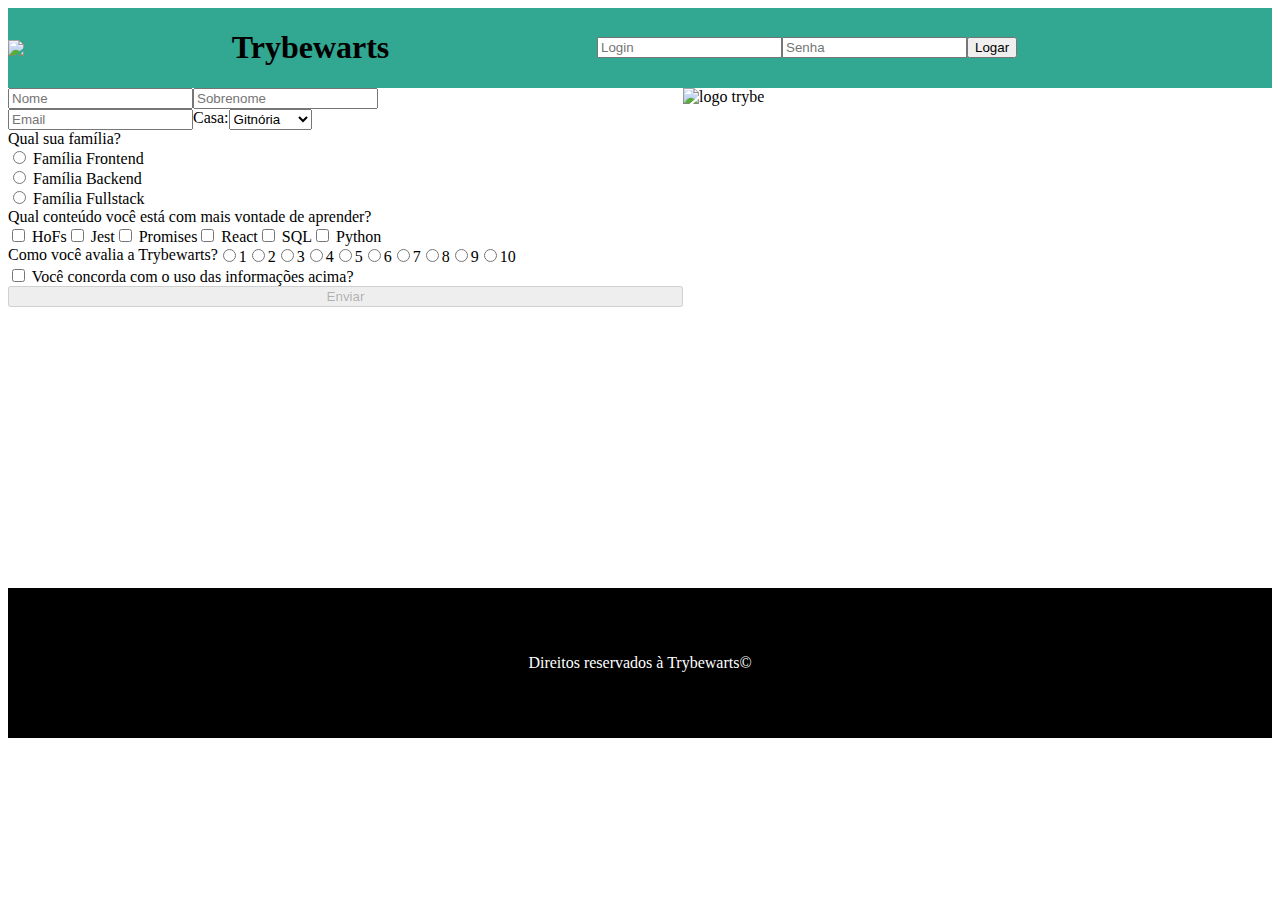
==== index.html @ ea1bdfb3 "resoluçao" ====
<!DOCTYPE html>
<html lang="en">
<head>
    <meta charset="UTF-8">
    <meta http-equiv="X-UA-Compatible" content="IE=edge">
    <meta name="viewport" content="width=device-width, initial-scale=1.0">
    <title>Document</title>
    <link href="https://cdn.jsdelivr.net/npm/bootstrap@5.0.2/dist/css/bootstrap.min.css" rel="stylesheet" integrity="sha384-EVSTQN3/azprG1Anm3QDgpJLIm9Nao0Yz1ztcQTwFspd3yD65VohhpuuCOmLASjC" crossorigin="anonymous">
    <link rel="stylesheet" href="style.css">
</head>
<body>
  <header class="header">
    <img src="images/trybewarts-header-logo.svg" class='trybewarts-header-logo'>
    <h1 id='trybewarts-header-title'>Trybewarts</h1>
    <form class="trybewarts-login">
      <input class="login-input" type="login" name="login" placeholder="Login" >
      <input class="pwd-input" type="password" name="pwd" placeholder="Senha" >
      <button class="submit-button" type="submit">Logar</button>
    </form>
  </header>
  <main class="d-flex">
    <form action="#" method="GET" id="evaluation-form" class="d-flex flex-column">
      <!-- requisito 8, 10 -->
      <div class="d-flex">
        <input type="text" name="nome" id="input-name" placeholder="Nome">
        <input type="text" name="sobrenome" id="input-lastname" placeholder="Sobrenome">
      </div>
      <!-- requisito 9, 11 -->
      <div class="d-flex">
        <input type="text" name="email" id="input-email" placeholder="Email">
        <label for="house">Casa: </label>
        <select name="house" id="house">
          <option value="Gitnória" id="gitnoria-house">Gitnória</option>
          <option value="Reactpuff" id="reactpuff-house">Reactpuff</option>
          <option value="Corvinode" id="corvinode-house">Corvinode</option>
          <option value="Pytherina" id="pytherina-house">Pytherina</option>
        </select>
      </div>
      <!-- requisito 12 -->
      <label for="" id="label-family">Qual sua família?</label>
      <label for="frontend-family">
        <input type="radio" name="family" value="Frontend" id="frontend-family"> Família Frontend
      </label>
      <label for="backend-family">
        <input type="radio" name="family" value="Backend" id="backend-family"> Família Backend
      </label>
      <label for="fullstack-family">
        <input type="radio" name="family" value="FullStack" id="fullstack-family">  Família Fullstack
      </label>
      <!-- requisito 13 -->
      <label for="" id="label-content">Qual conteúdo você está com mais vontade de aprender?</label>
      <div class="d-flex">
        <label for="HoFs">
          <input type="checkbox" name="conteudo" value="HoFs" class="subject" id="HoFs"> HoFs
        </label>
        <label for="Jest">
          <input type="checkbox" name="conteudo" value="Jest" class="subject" id="Jest"> Jest
        </label>
        <label for="Promises">
          <input type="checkbox" name="conteudo" value="Promises" class="subject" id="Promises"> Promises
        </label>
        <label for="React">
          <input type="checkbox" name="conteudo" value="React" class="subject" id="React"> React
        </label>
        <label for="SQL">
          <input type="checkbox" name="conteudo" value="SQL" class="subject" id="SQL"> SQL
        </label>
        <label for="Python">
          <input type="checkbox" name="conteudo" value="Python" class="subject" id="Python"> Python
        </label>
      </div>



        <!-- requisito 14 -->
       <div class="d-flex">
        <label id="label-rate"> Como você avalia a Trybewarts? </label>
        <div id='trybe-rating'></div>
       </div>





       <!-- requisito 16 -->
    <label for="agreement" id="label-infos">
      <input type="checkbox" name="" id="agreement"> Você concorda com o uso das informações acima?
    </label>
    <!-- requisito 17 -->
    <button type="submit" id="submit-btn" disabled>Enviar</button>
    </form>
  
    <!-- requisito 7 -->
    <img src="images/trybewarts-colored.svg" alt="logo trybe" id="trybewarts-forms-logo">

    
       


  </main>
  <footer>
    <p>Direitos reservados à Trybewarts©</p>
  </footer>
    <script src="script.js"></script>
</body>
</html>
---- style.css ----
.header {
  width: 100%;
  display: flex;
  background-color: rgb(50, 167, 145);
  justify-content: space-between;
  align-items: center;
  }
  .header h1 {
  order: 2;
  }
  .trybewarts-login{
    display:flex;
    order: 3;
  }

  form {
    width: 675px;
}

/* requisito 7 */
#trybewarts-forms-logo {
    height: 500px;
    width: auto;
}

.d-flex {
    display: flex;
}

.flex-column {
    flex-direction: column;
}

footer {
    display: flex;
    text-align: center;
    padding: 50px 0px;
    background-color: black;
}
footer p {
    width: 100%;
    color: white;
}
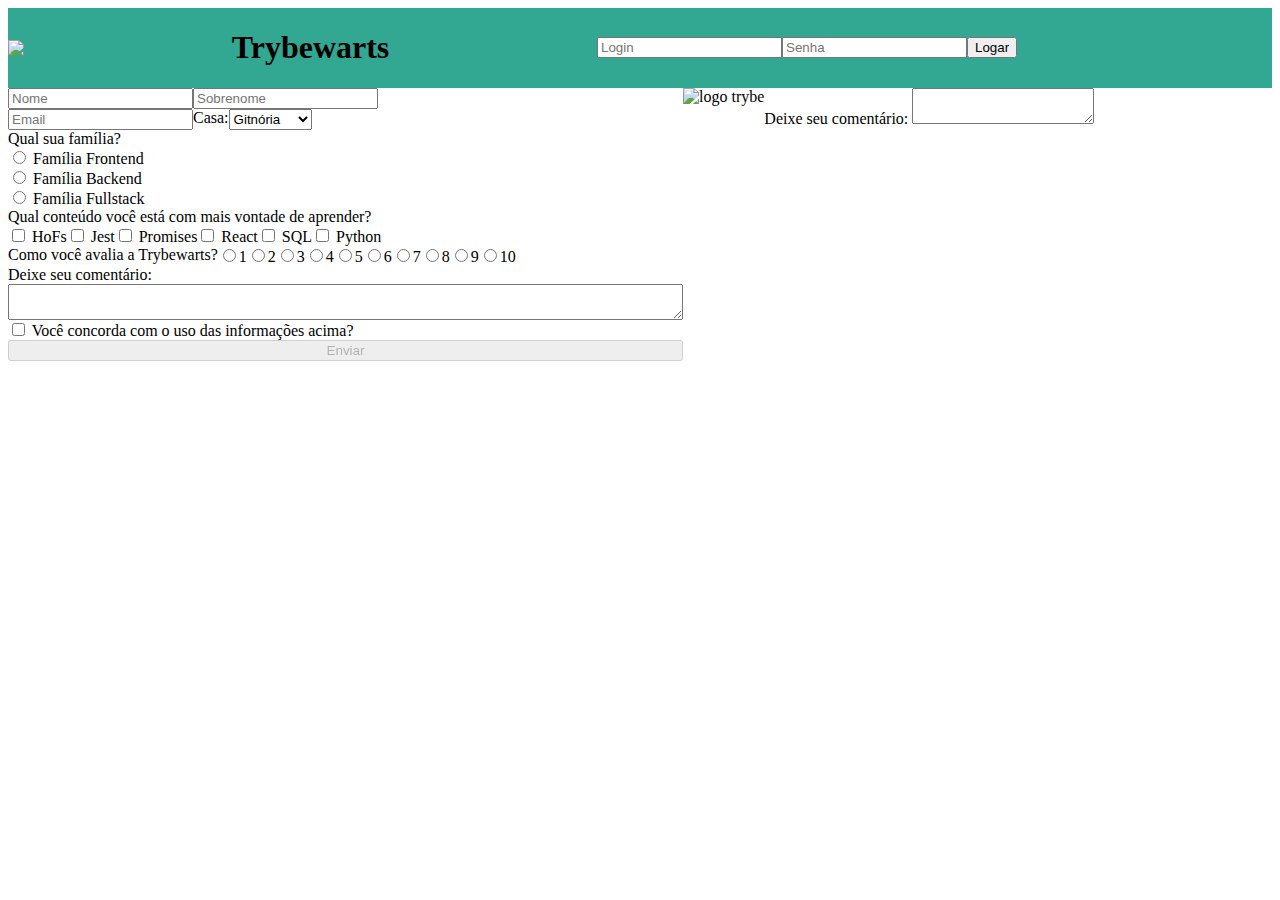
==== commit aaad8dbd: "Requisito 15 parcial" ====
--- a/index.html
+++ b/index.html
@@ -75,12 +75,14 @@
         <!-- requisito 14 -->
        <div class="d-flex">
         <label id="label-rate"> Como você avalia a Trybewarts? </label>
-        <div id='trybe-rating'></div>
+        <div id='trybe-rating'>
+            
+        </div>
        </div>
 
-
-
-
+        <!-- requisito 15 -->
+        <label for="textarea" class='textarea'>Deixe seu comentário: </label>
+        <textarea id="textarea" name="commentArea" max="500"></textarea>
 
        <!-- requisito 16 -->
     <label for="agreement" id="label-infos">
@@ -94,13 +96,12 @@
     <img src="images/trybewarts-colored.svg" alt="logo trybe" id="trybewarts-forms-logo">
 
     
-       
+    <div class="line-content">
+        <label for="comments" class='textarea'>Deixe seu comentário: </label>
+        <textarea id="comments" name="commentArea" maxlength="500"></textarea>
 
 
   </main>
-  <footer>
-    <p>Direitos reservados à Trybewarts©</p>
-  </footer>
     <script src="script.js"></script>
 </body>
 </html>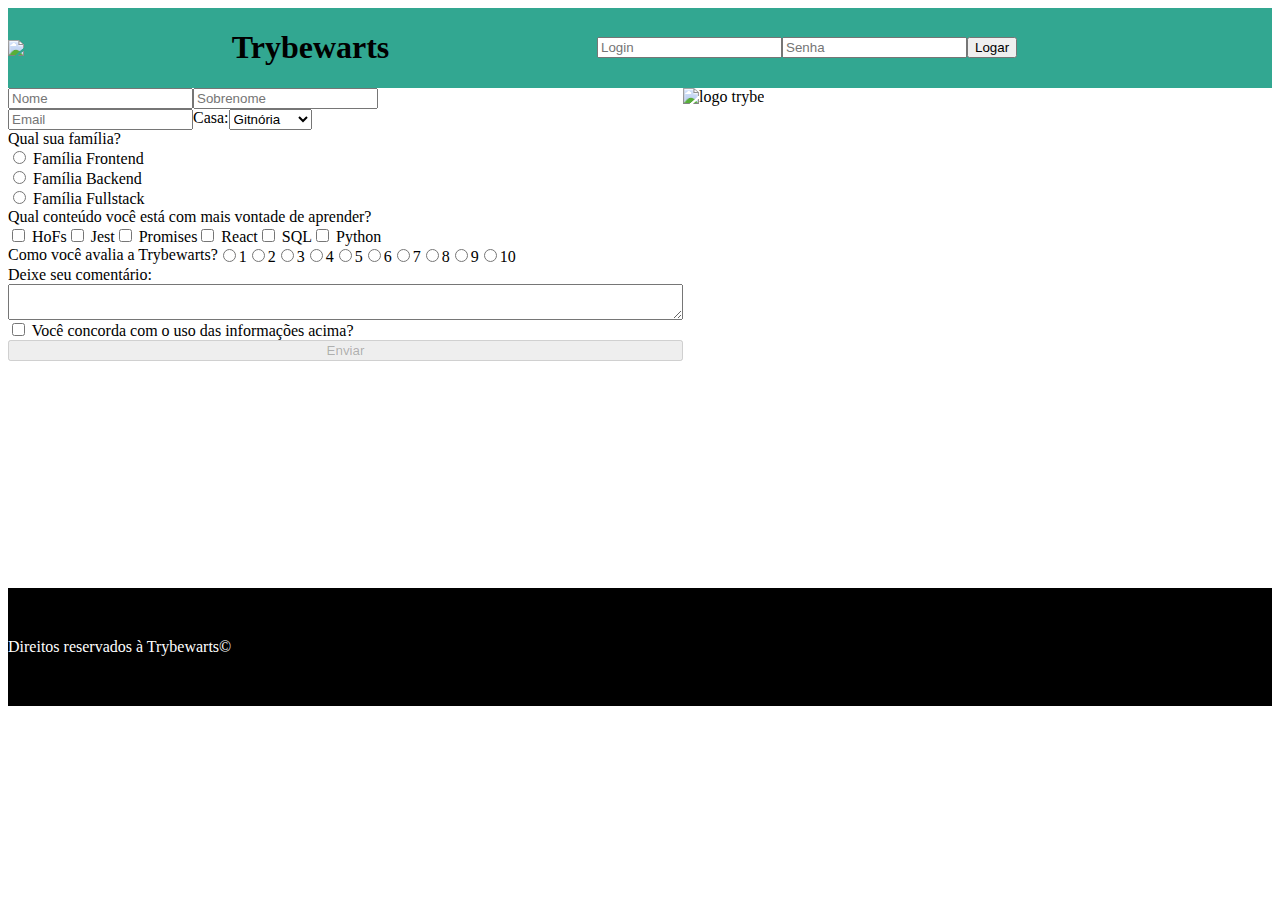
==== commit 6b529a30: "Requisitos obrigatorios 100%" ====
--- a/index.html
+++ b/index.html
@@ -69,21 +69,15 @@
           <input type="checkbox" name="conteudo" value="Python" class="subject" id="Python"> Python
         </label>
       </div>
-
-
-
         <!-- requisito 14 -->
        <div class="d-flex">
         <label id="label-rate"> Como você avalia a Trybewarts? </label>
         <div id='trybe-rating'>
-            
         </div>
        </div>
-
         <!-- requisito 15 -->
         <label for="textarea" class='textarea'>Deixe seu comentário: </label>
-        <textarea id="textarea" name="commentArea" max="500"></textarea>
-
+        <textarea id="textarea" name="commentArea" maxlength="500"></textarea>
        <!-- requisito 16 -->
     <label for="agreement" id="label-infos">
       <input type="checkbox" name="" id="agreement"> Você concorda com o uso das informações acima?
@@ -91,17 +85,12 @@
     <!-- requisito 17 -->
     <button type="submit" id="submit-btn" disabled>Enviar</button>
     </form>
-  
     <!-- requisito 7 -->
     <img src="images/trybewarts-colored.svg" alt="logo trybe" id="trybewarts-forms-logo">
-
-    
-    <div class="line-content">
-        <label for="comments" class='textarea'>Deixe seu comentário: </label>
-        <textarea id="comments" name="commentArea" maxlength="500"></textarea>
-
-
   </main>
+  <footer>
+    Direitos reservados à Trybewarts©
+  </footer>
     <script src="script.js"></script>
 </body>
 </html>--- a/style.css
+++ b/style.css
@@ -14,7 +14,7 @@
   }
 
   form {
-    width: 675px;
+    min-width: 675px;
 }
 
 /* requisito 7 */
@@ -32,12 +32,10 @@
 }
 
 footer {
-    display: flex;
-    text-align: center;
-    padding: 50px 0px;
-    background-color: black;
-}
-footer p {
-    width: 100%;
-    color: white;
+  display: flex;
+  text-align: center;
+  padding: 50px 0px;
+  background-color: black;
+  width: 100%;
+  color: white;
 }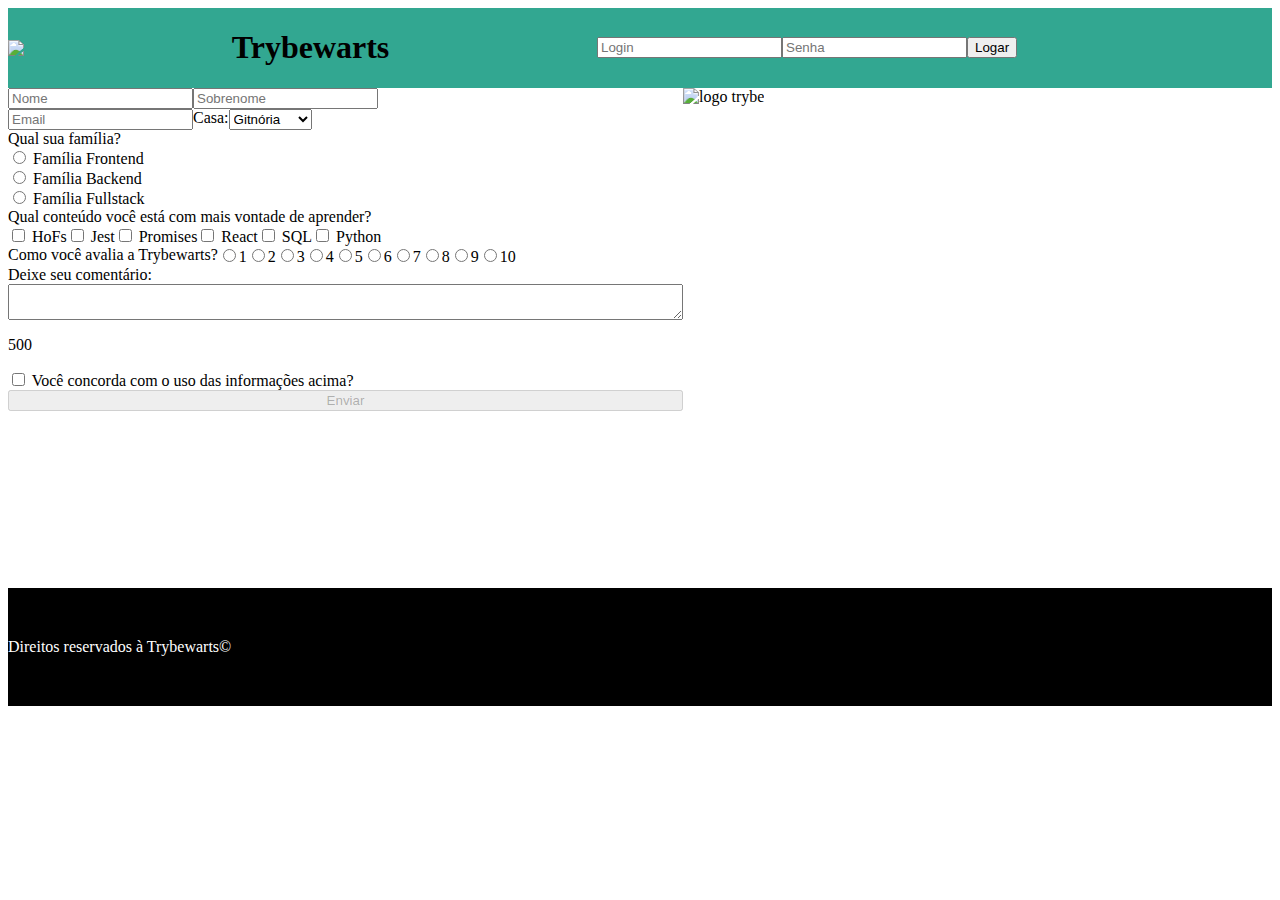
==== commit dbceea3f: "requisito 20" ====
--- a/index.html
+++ b/index.html
@@ -78,6 +78,7 @@
         <!-- requisito 15 -->
         <label for="textarea" class='textarea'>Deixe seu comentário: </label>
         <textarea id="textarea" name="commentArea" maxlength="500"></textarea>
+        <p id="counter">500</p>
        <!-- requisito 16 -->
     <label for="agreement" id="label-infos">
       <input type="checkbox" name="" id="agreement"> Você concorda com o uso das informações acima?
--- a/style.css
+++ b/style.css
@@ -4,38 +4,40 @@
   background-color: rgb(50, 167, 145);
   justify-content: space-between;
   align-items: center;
-  }
-  .header h1 {
+}
+
+.header h1 {
   order: 2;
-  }
-  .trybewarts-login{
-    display:flex;
-    order: 3;
-  }
+}
 
-  form {
-    min-width: 675px;
+.trybewarts-login {
+  display: flex;
+  order: 3;
+}
+
+form {
+  min-width: 675px;
 }
 
 /* requisito 7 */
 #trybewarts-forms-logo {
-    height: 500px;
-    width: auto;
+  height: 500px;
+  width: auto;
 }
 
 .d-flex {
-    display: flex;
+  display: flex;
 }
 
 .flex-column {
-    flex-direction: column;
+  flex-direction: column;
 }
 
 footer {
   display: flex;
   text-align: center;
-  padding: 50px 0px;
+  padding: 50px 0;
   background-color: black;
   width: 100%;
   color: white;
-}+}
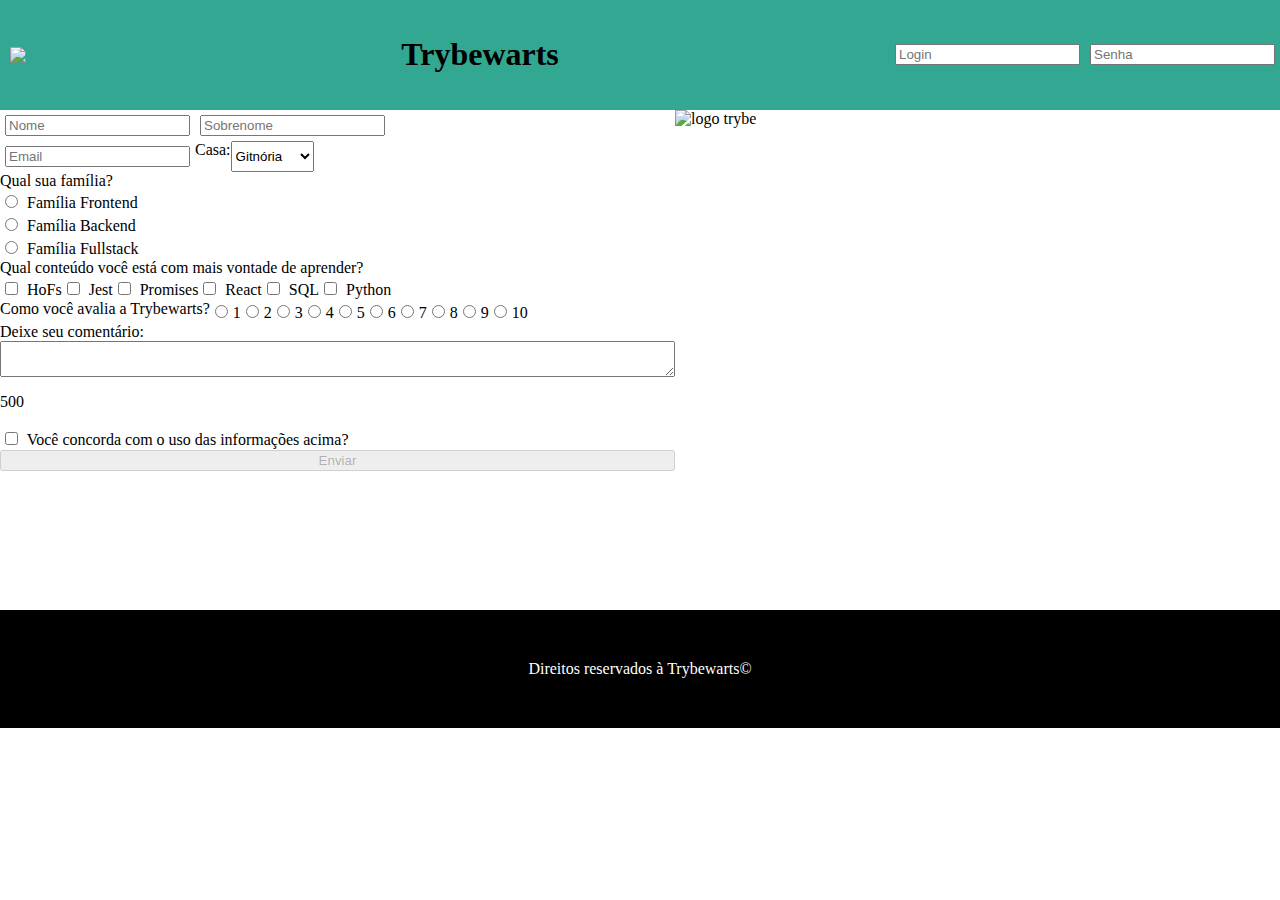
==== commit abeead85: "melhorando css" ====
--- a/index.html
+++ b/index.html
@@ -13,12 +13,12 @@
     <img src="images/trybewarts-header-logo.svg" class='trybewarts-header-logo'>
     <h1 id='trybewarts-header-title'>Trybewarts</h1>
     <form class="trybewarts-login">
-      <input class="login-input" type="login" name="login" placeholder="Login" >
-      <input class="pwd-input" type="password" name="pwd" placeholder="Senha" >
-      <button class="submit-button" type="submit">Logar</button>
+      <input class="login-input form-control" type="login" name="login" placeholder="Login" >
+      <input class="pwd-input form-control mx-1" type="password" name="pwd" placeholder="Senha" >
+      <button class="submit-button btn btn-dark" type="submit">Logar</button>
     </form>
   </header>
-  <main class="d-flex">
+  <main class="d-flex align-items-center justify-content-around">
     <form action="#" method="GET" id="evaluation-form" class="d-flex flex-column">
       <!-- requisito 8, 10 -->
       <div class="d-flex">
@@ -50,23 +50,23 @@
       <!-- requisito 13 -->
       <label for="" id="label-content">Qual conteúdo você está com mais vontade de aprender?</label>
       <div class="d-flex">
-        <label for="HoFs">
-          <input type="checkbox" name="conteudo" value="HoFs" class="subject" id="HoFs"> HoFs
+        <label class="form-check-label" for="HoFs">
+          <input class="form-check-input" type="checkbox" name="conteudo" value="HoFs" class="subject" id="HoFs"> HoFs
         </label>
-        <label for="Jest">
-          <input type="checkbox" name="conteudo" value="Jest" class="subject" id="Jest"> Jest
+        <label class="form-check-label" for="Jest">
+          <input class="form-check-input" type="checkbox" name="conteudo" value="Jest" class="subject" id="Jest"> Jest
         </label>
-        <label for="Promises">
-          <input type="checkbox" name="conteudo" value="Promises" class="subject" id="Promises"> Promises
+        <label class="form-check-label" for="Promises">
+          <input class="form-check-input" type="checkbox" name="conteudo" value="Promises" class="subject" id="Promises"> Promises
         </label>
-        <label for="React">
-          <input type="checkbox" name="conteudo" value="React" class="subject" id="React"> React
+        <label class="form-check-label" for="React">
+          <input class="form-check-input" type="checkbox" name="conteudo" value="React" class="subject" id="React"> React
         </label>
-        <label for="SQL">
-          <input type="checkbox" name="conteudo" value="SQL" class="subject" id="SQL"> SQL
+        <label class="form-check-label" for="SQL">
+          <input class="form-check-input" type="checkbox" name="conteudo" value="SQL" class="subject" id="SQL"> SQL
         </label>
-        <label for="Python">
-          <input type="checkbox" name="conteudo" value="Python" class="subject" id="Python"> Python
+        <label class="form-check-label" for="Python">
+          <input class="form-check-input" type="checkbox" name="conteudo" value="Python" class="subject" id="Python"> Python
         </label>
       </div>
         <!-- requisito 14 -->
@@ -80,8 +80,8 @@
         <textarea id="textarea" name="commentArea" maxlength="500"></textarea>
         <p id="counter">500</p>
        <!-- requisito 16 -->
-    <label for="agreement" id="label-infos">
-      <input type="checkbox" name="" id="agreement"> Você concorda com o uso das informações acima?
+    <label for="agreement" id="label-infos" class="form-check-label">
+      <input type="checkbox"class="form-check-input" name="agreement" id="agreement"> Você concorda com o uso das informações acima?
     </label>
     <!-- requisito 17 -->
     <button type="submit" id="submit-btn" disabled>Enviar</button>
--- a/style.css
+++ b/style.css
@@ -1,3 +1,11 @@
+body {
+  margin: 0;
+}
+
+header {
+  padding: 15px 10px;
+}
+
 .header {
   width: 100%;
   display: flex;
@@ -6,17 +14,24 @@
   align-items: center;
 }
 
-.header h1 {
-  order: 2;
+.header img {
+  width: 60px;
 }
 
 .trybewarts-login {
   display: flex;
-  order: 3;
 }
 
-form {
+input {
+  margin: 5px;
+}
+
+main form {
   min-width: 675px;
+}
+
+.header form {
+  width: 400px;
 }
 
 /* requisito 7 */
@@ -35,7 +50,7 @@
 
 footer {
   display: flex;
-  text-align: center;
+  justify-content: center;
   padding: 50px 0;
   background-color: black;
   width: 100%;
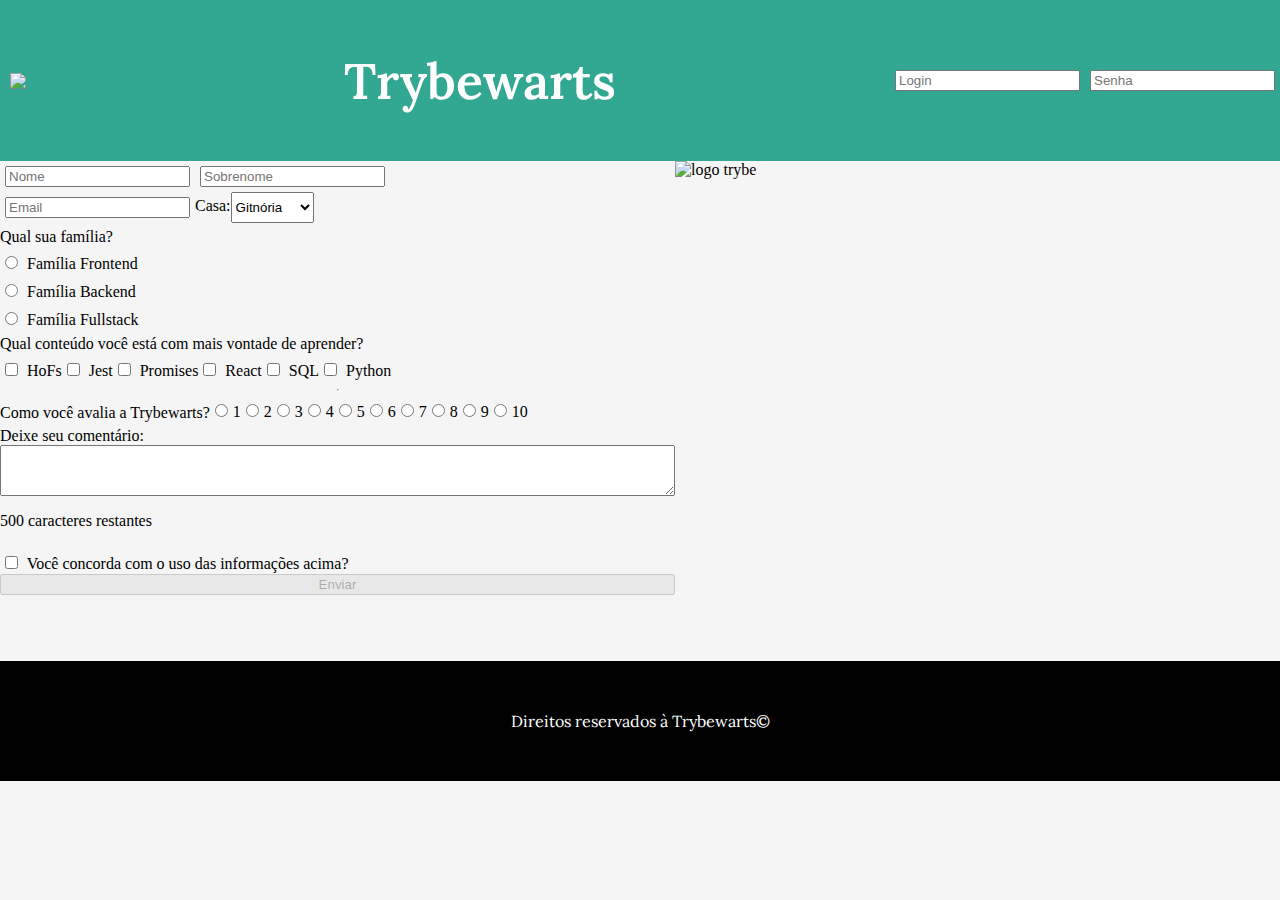
==== commit de1ba6c8: "css atualizado" ====
--- a/index.html
+++ b/index.html
@@ -7,6 +7,9 @@
     <title>Document</title>
     <link href="https://cdn.jsdelivr.net/npm/bootstrap@5.0.2/dist/css/bootstrap.min.css" rel="stylesheet" integrity="sha384-EVSTQN3/azprG1Anm3QDgpJLIm9Nao0Yz1ztcQTwFspd3yD65VohhpuuCOmLASjC" crossorigin="anonymous">
     <link rel="stylesheet" href="style.css">
+    <link rel="preconnect" href="https://fonts.googleapis.com">
+<link rel="preconnect" href="https://fonts.gstatic.com" crossorigin>
+<link href="https://fonts.googleapis.com/css2?family=Lora:ital,wght@0,400;0,600;1,400&display=swap" rel="stylesheet">
 </head>
 <body>
   <header class="header">
@@ -18,18 +21,18 @@
       <button class="submit-button btn btn-dark" type="submit">Logar</button>
     </form>
   </header>
-  <main class="d-flex align-items-center justify-content-around">
+  <main class="d-flex align-items-center justify-content-around my-4">
     <form action="#" method="GET" id="evaluation-form" class="d-flex flex-column">
       <!-- requisito 8, 10 -->
       <div class="d-flex">
-        <input type="text" name="nome" id="input-name" placeholder="Nome">
-        <input type="text" name="sobrenome" id="input-lastname" placeholder="Sobrenome">
+        <input class="form-control" type="text" name="nome" id="input-name" placeholder="Nome">
+        <input class="form-control" type="text" name="sobrenome" id="input-lastname" placeholder="Sobrenome">
       </div>
       <!-- requisito 9, 11 -->
-      <div class="d-flex">
-        <input type="text" name="email" id="input-email" placeholder="Email">
-        <label for="house">Casa: </label>
-        <select name="house" id="house">
+      <div class="d-flex align-items-center">
+        <input class="form-control" type="text" name="email" id="input-email" placeholder="Email">
+        <label class="form-label" for="house">Casa:</label>
+        <select name="house" id="house" class="form-select mx-1">
           <option value="Gitnória" id="gitnoria-house">Gitnória</option>
           <option value="Reactpuff" id="reactpuff-house">Reactpuff</option>
           <option value="Corvinode" id="corvinode-house">Corvinode</option>
@@ -38,14 +41,14 @@
       </div>
       <!-- requisito 12 -->
       <label for="" id="label-family">Qual sua família?</label>
-      <label for="frontend-family">
-        <input type="radio" name="family" value="Frontend" id="frontend-family"> Família Frontend
+      <label class="form-check-label" for="frontend-family">
+        <input class="form-check-input" type="radio" name="family" value="Frontend" id="frontend-family"> Família Frontend
       </label>
-      <label for="backend-family">
-        <input type="radio" name="family" value="Backend" id="backend-family"> Família Backend
+      <label class="form-check-label" for="backend-family">
+        <input class="form-check-input" type="radio" name="family" value="Backend" id="backend-family"> Família Backend
       </label>
-      <label for="fullstack-family">
-        <input type="radio" name="family" value="FullStack" id="fullstack-family">  Família Fullstack
+      <label class="form-check-label" for="fullstack-family">
+        <input class="form-check-input" type="radio" name="family" value="FullStack" id="fullstack-family">  Família Fullstack
       </label>
       <!-- requisito 13 -->
       <label for="" id="label-content">Qual conteúdo você está com mais vontade de aprender?</label>
@@ -70,6 +73,7 @@
         </label>
       </div>
         <!-- requisito 14 -->
+        <hr />
        <div class="d-flex">
         <label id="label-rate"> Como você avalia a Trybewarts? </label>
         <div id='trybe-rating'>
@@ -77,19 +81,19 @@
        </div>
         <!-- requisito 15 -->
         <label for="textarea" class='textarea'>Deixe seu comentário: </label>
-        <textarea id="textarea" name="commentArea" maxlength="500"></textarea>
-        <p id="counter">500</p>
+        <textarea class="form-control" rows="3" id="textarea" name="commentArea" maxlength="500"></textarea>
+        <p><span id="counter">500</span> caracteres restantes</p>
        <!-- requisito 16 -->
-    <label for="agreement" id="label-infos" class="form-check-label">
+    <label for="agreement" id="label-infos" class="form-check-label mb-3">
       <input type="checkbox"class="form-check-input" name="agreement" id="agreement"> Você concorda com o uso das informações acima?
     </label>
     <!-- requisito 17 -->
-    <button type="submit" id="submit-btn" disabled>Enviar</button>
+    <button class="btn btn-success" type="submit" id="submit-btn" disabled>Enviar</button>
     </form>
     <!-- requisito 7 -->
     <img src="images/trybewarts-colored.svg" alt="logo trybe" id="trybewarts-forms-logo">
   </main>
-  <footer>
+  <footer class="mt-4">
     Direitos reservados à Trybewarts©
   </footer>
     <script src="script.js"></script>
--- a/style.css
+++ b/style.css
@@ -1,9 +1,18 @@
 body {
   margin: 0;
+  background-color: whitesmoke;
 }
 
 header {
   padding: 15px 10px;
+}
+
+header h1 {
+  font-family: lora, serif;
+  font-weight: 600;
+  color: white;
+  font-size: 50px;
+  user-select: none;
 }
 
 .header {
@@ -20,6 +29,11 @@
 
 .trybewarts-login {
   display: flex;
+  align-items: center;
+}
+
+.trybewarts-login button {
+  height: 38px;
 }
 
 input {
@@ -28,6 +42,10 @@
 
 main form {
   min-width: 675px;
+}
+
+label {
+  margin-top: 5px;
 }
 
 .header form {
@@ -55,4 +73,5 @@
   background-color: black;
   width: 100%;
   color: white;
+  font-family: lora, serif;
 }
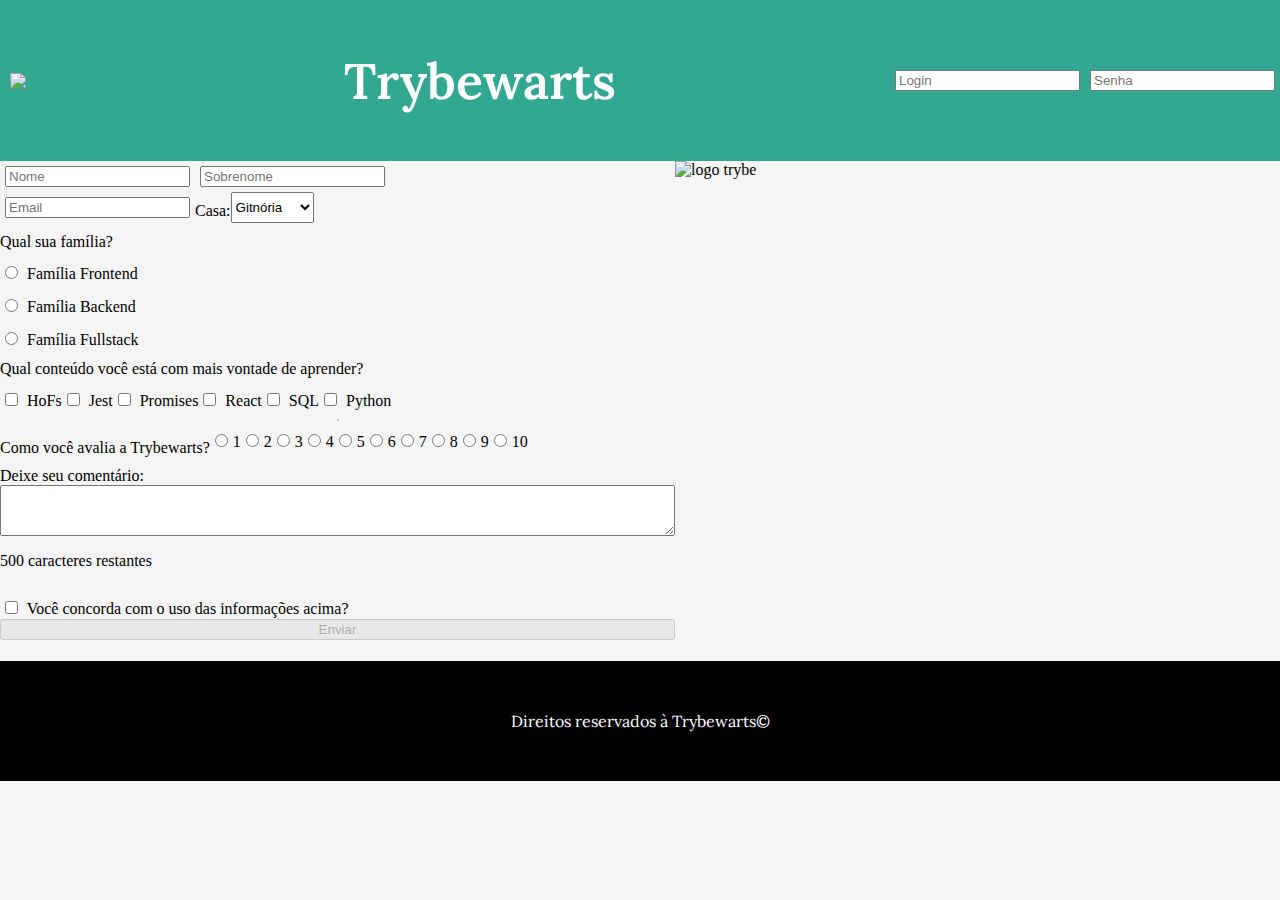
==== commit 1e918d56: "finalizando requisitos e responsividade" ====
--- a/index.html
+++ b/index.html
@@ -54,22 +54,22 @@
       <label for="" id="label-content">Qual conteúdo você está com mais vontade de aprender?</label>
       <div class="d-flex">
         <label class="form-check-label" for="HoFs">
-          <input class="form-check-input" type="checkbox" name="conteudo" value="HoFs" class="subject" id="HoFs"> HoFs
+          <input class="form-check-input subject" type="checkbox" name="conteudo" value="HoFs" id="HoFs"> HoFs
         </label>
         <label class="form-check-label" for="Jest">
-          <input class="form-check-input" type="checkbox" name="conteudo" value="Jest" class="subject" id="Jest"> Jest
+          <input class="form-check-input subject" type="checkbox" name="conteudo" value="Jest" id="Jest"> Jest
         </label>
         <label class="form-check-label" for="Promises">
-          <input class="form-check-input" type="checkbox" name="conteudo" value="Promises" class="subject" id="Promises"> Promises
+          <input class="form-check-input subject" type="checkbox" name="conteudo" value="Promises" id="Promises"> Promises
         </label>
         <label class="form-check-label" for="React">
-          <input class="form-check-input" type="checkbox" name="conteudo" value="React" class="subject" id="React"> React
+          <input class="form-check-input subject" type="checkbox" name="conteudo" value="React" id="React"> React
         </label>
         <label class="form-check-label" for="SQL">
-          <input class="form-check-input" type="checkbox" name="conteudo" value="SQL" class="subject" id="SQL"> SQL
+          <input class="form-check-input subject" type="checkbox" name="conteudo" value="SQL" id="SQL"> SQL
         </label>
         <label class="form-check-label" for="Python">
-          <input class="form-check-input" type="checkbox" name="conteudo" value="Python" class="subject" id="Python"> Python
+          <input class="form-check-input subject" type="checkbox" name="conteudo" value="Python" id="Python"> Python
         </label>
       </div>
         <!-- requisito 14 -->
--- a/style.css
+++ b/style.css
@@ -5,6 +5,11 @@
 
 header {
   padding: 15px 10px;
+}
+
+h1 {
+  opacity: 1;
+  animation: flicker 5s linear reverse infinite;
 }
 
 header h1 {
@@ -21,6 +26,10 @@
   background-color: rgb(50, 167, 145);
   justify-content: space-between;
   align-items: center;
+}
+
+main form {
+  min-width: 675px;
 }
 
 .header img {
@@ -40,12 +49,14 @@
   margin: 5px;
 }
 
-main form {
-  min-width: 675px;
+label {
+  margin-top: 10px;
 }
 
-label {
-  margin-top: 5px;
+main {
+  display: flex;
+  flex-wrap: wrap;
+  width: 100%;
 }
 
 .header form {
@@ -74,4 +85,82 @@
   width: 100%;
   color: white;
   font-family: lora, serif;
+  bottom: 0;
 }
+
+h1:after {
+  content: '';
+  width: 150%;
+  box-shadow: -35px 0 60px 8px 'white';
+}
+
+@media screen and ( max-width : 800px ) {
+
+  .header {
+    flex-direction: column;
+  }
+
+  .trybewarts-login {
+    flex-direction: column;
+  }
+
+  #trybewarts-forms-logo {
+    height: 300px;
+    margin: 30px 0 50px;
+  }
+
+  footer {
+    padding: 10px 0;
+  }
+
+  form {
+    align-items: center;
+  }
+
+  main form {
+    min-width: auto;
+  }
+}
+
+@keyframes flicker {
+
+  25% {
+    opacity: 0.5;
+  }
+
+  30% {
+    opacity: 1;
+  }
+
+  35% {
+    opacity: 0.1;
+  }
+
+  40% {
+    opacity: 0.25;
+  }
+
+  45% {
+    opacity: 0.5;
+  }
+
+  60% {
+    opacity: 1;
+  }
+
+  70% {
+    opacity: 0.85;
+  }
+
+  80% {
+    opacity: 0.4;
+  }
+
+  90% {
+    opacity: 0.5;
+  }
+
+  100% {
+    opacity: 1;
+  }
+}
